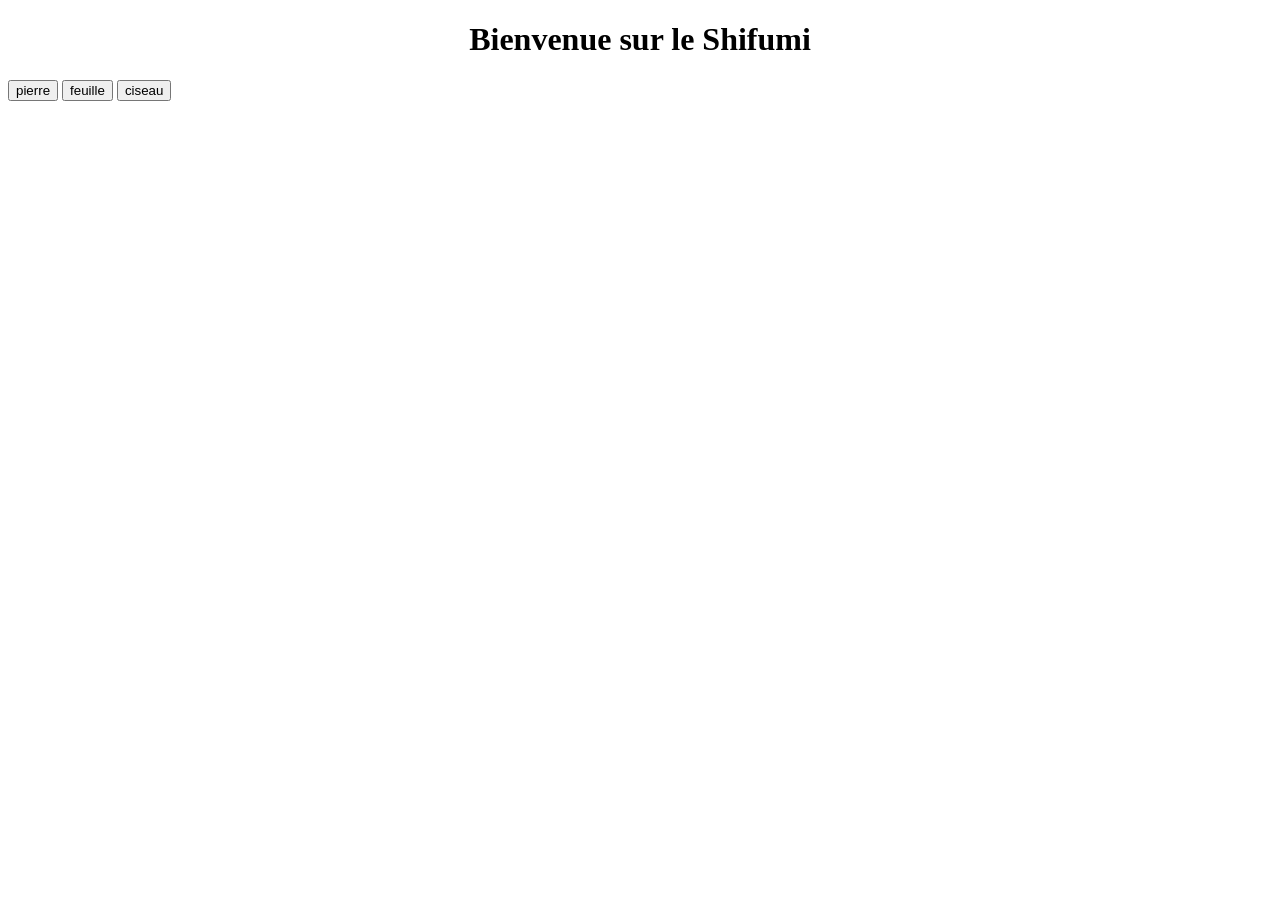
==== index .html @ b7850ce1 "avaencement" ====
<!DOCTYPE html>
<html lang="fr">
<head>
    <meta charset="UTF-8">
    <meta name="Shifumi" content="width=device-width, initial-scale=1.0">
    <link rel="stylesheet" href="style/style.css">
    <script defer src ="script/app.js"></script>
    <title>Shifumi</title>
</head>
<body>
    <h1>Bienvenue sur le Shifumi</h1>


        <button class="choice-btn" aria-label="pierre" type="button">pierre</button>
        <button class="choice-btn" aria-label="feuille" type="button">feuille</button>
        <button class="choice-btn" aria-label="ciseau" type="button">ciseau</button>
    

</body>
</html>
---- style/style.css ----
h1{
    text-align: center;
}

.choice-btn {
    text-decoration: blue;
}
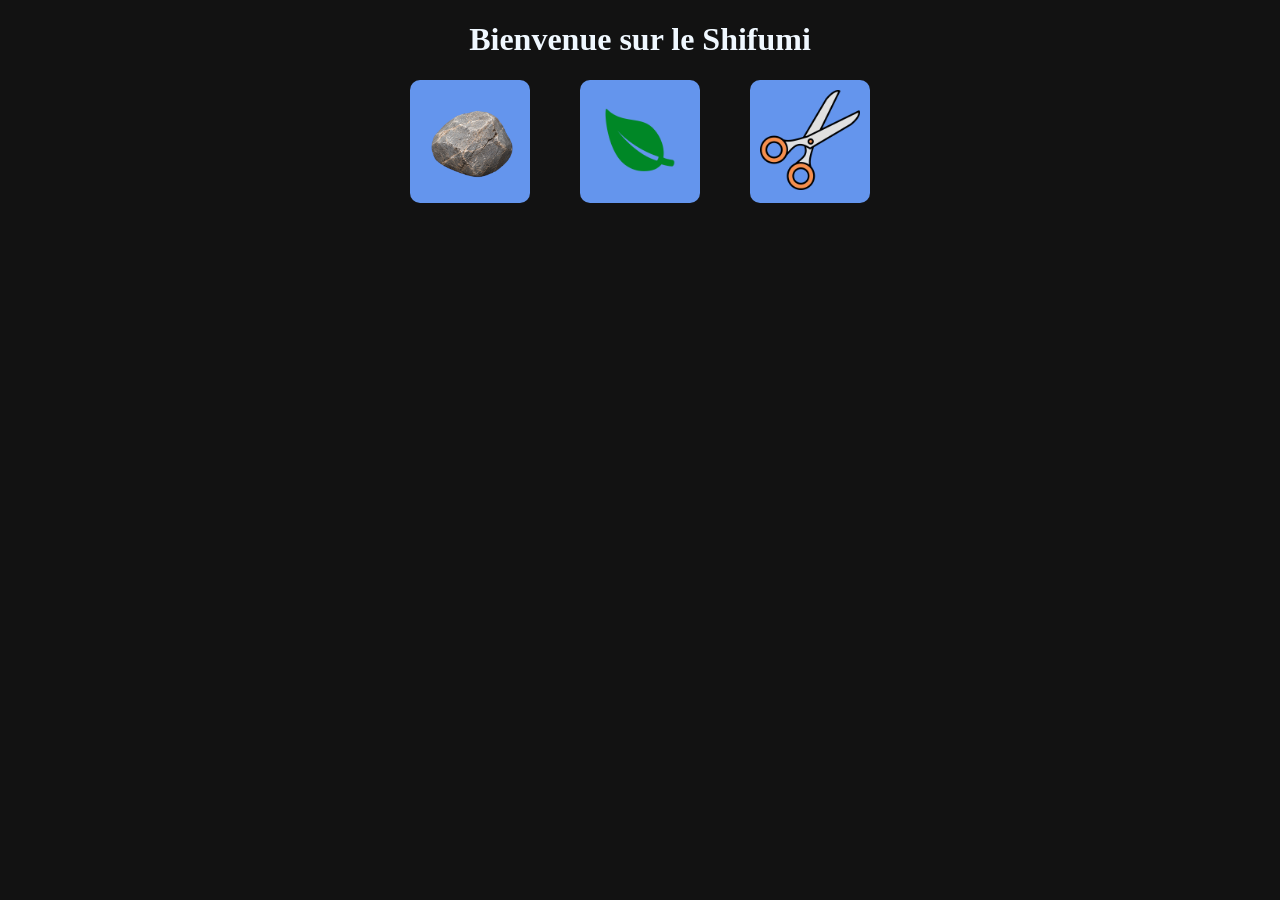
==== commit c45ea9af: "changement dans l'index et le css + ajout des images" ====
--- a/index .html
+++ b/index .html
@@ -10,10 +10,11 @@
 <body>
     <h1>Bienvenue sur le Shifumi</h1>
 
-
-        <button class="choice-btn" aria-label="pierre" type="button">pierre</button>
-        <button class="choice-btn" aria-label="feuille" type="button">feuille</button>
-        <button class="choice-btn" aria-label="ciseau" type="button">ciseau</button>
+    <div>
+        <button class="choice-btn" aria-label="pierre"  type="button"><img src="image/pierre.png"  alt="image de pierre"  width="100"></button>
+        <button class="choice-btn" aria-label="feuille" type="button"><img src="image/feuille.png" alt="image de feuille" width="100"></button>
+        <button class="choice-btn" aria-label="ciseaux" type="button"><img src="image/ciseaux.png" alt="image de ciseaux" width="100"></button>
+    </div>
     
 
 </body>
--- a/style/style.css
+++ b/style/style.css
@@ -1,7 +1,40 @@
 h1{
     text-align: center;
+    color: aliceblue;
+    font-family: cursive;
+}
+
+body{
+    background-color: #121212 ;
+    
 }
 
 .choice-btn {
-    text-decoration: blue;
-}+    display: inline-block;
+    color: white;
+    font-weight: bold;
+    background-color: cornflowerblue;
+    padding: 10px;
+    border-radius: 10px;
+    border: none;
+}
+
+.choice-btn:hover {
+    background-color: cornflowerblue;
+    color: white;
+    font-weight: bold;
+    padding: 10px;
+    border-radius: 10px;
+    border: none;
+    cursor: pointer ;
+    
+    
+}
+
+div {
+    display: flex;
+    justify-content: center;
+    gap: 50px;
+    color: aqua;
+    
+}
